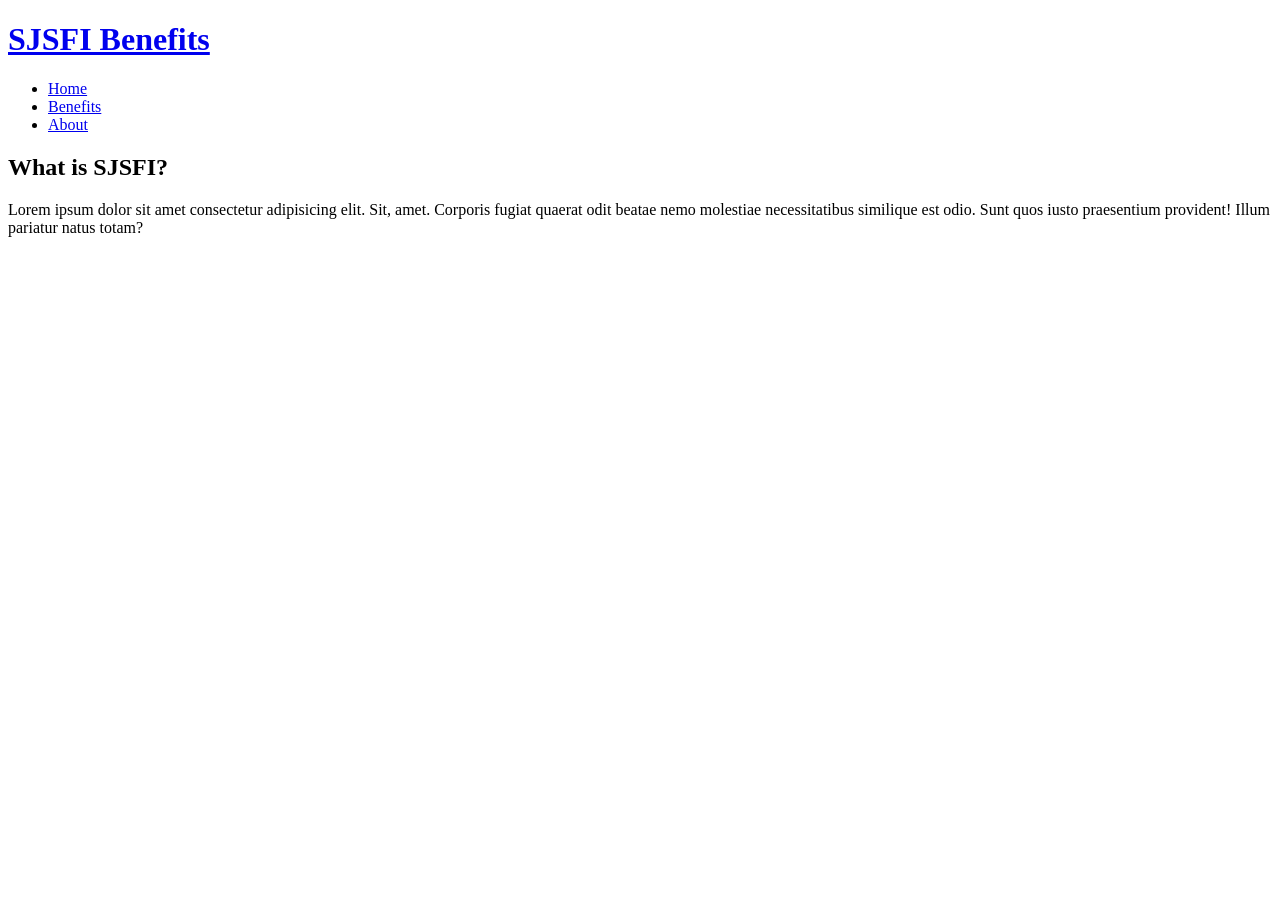
==== about.html @ 769d2fc3 "Add files via upload" ====
<!DOCTYPE html>
<html>
    <HEAD>
        <meta charset="utf-8">
        <meta name="viewport" content="width=device-width, initial-scale=1">
        <title>SJSFI Benefits</title>
        <link rel="stylesheet" href="Style.Css">
    </HEAD>
    <body>

        <h1><a class="logo" href="#">SJSFI Benefits</a></h1>

        <nav class="navbar">
                <ul>
                    <li><a href="index.HTML">Home</a></li>
                    <li><a href="benefits.html">Benefits</a></li>
                    <li id="active"><a href="about.html">About</a></li>
                </ul>
            </div>
        </nav>
        <main>
            <h2>What is SJSFI?</h2>
            <p>Lorem ipsum dolor sit amet consectetur adipisicing elit. Sit, amet. Corporis fugiat quaerat odit beatae nemo molestiae necessitatibus similique est odio. Sunt quos iusto praesentium provident! Illum pariatur natus totam?</p>
        </main>
    </body>
</html>
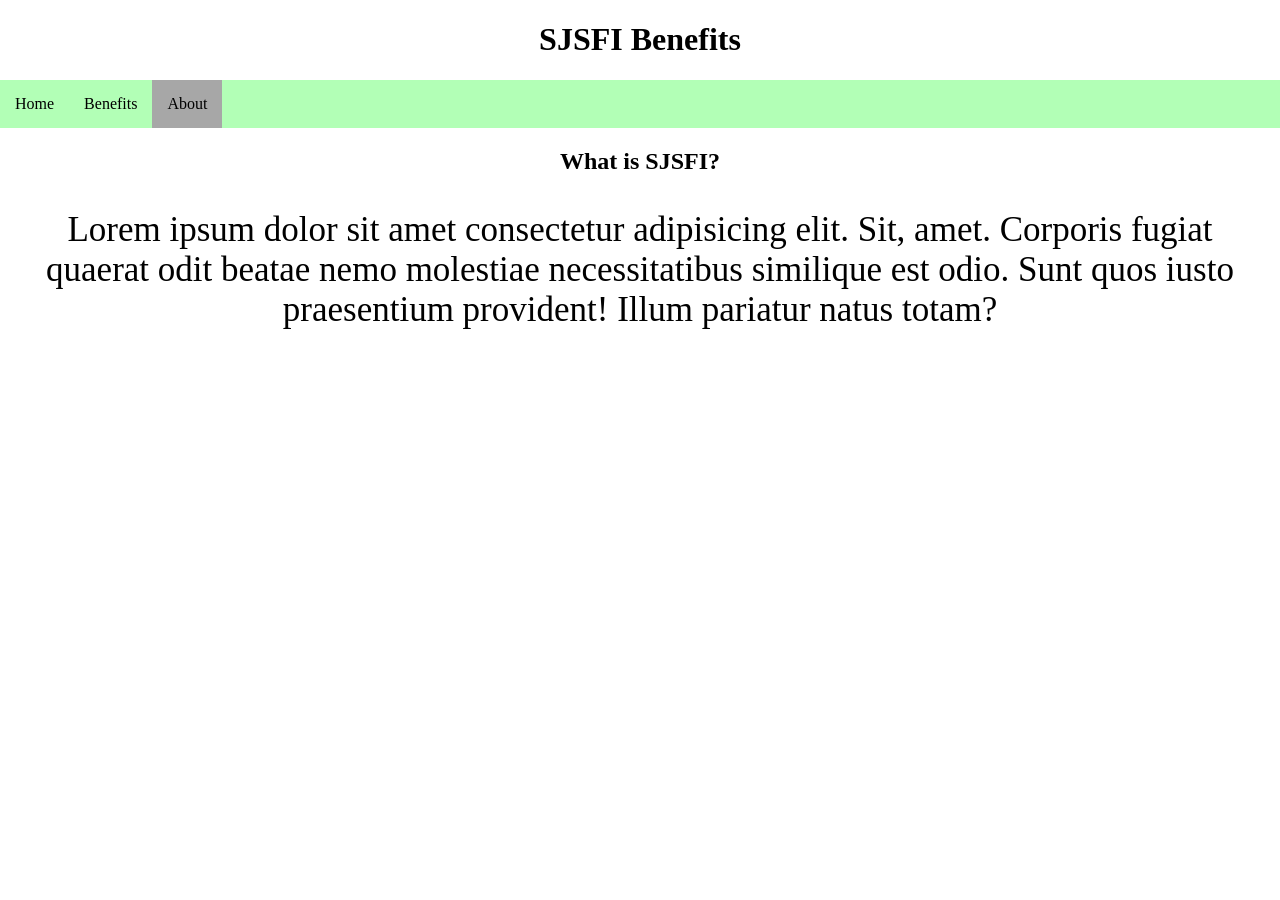
==== commit e9f21e2a: "Update about.html" ====
--- a/about.html
+++ b/about.html
@@ -4,7 +4,7 @@
         <meta charset="utf-8">
         <meta name="viewport" content="width=device-width, initial-scale=1">
         <title>SJSFI Benefits</title>
-        <link rel="stylesheet" href="Style.Css">
+        <link rel="stylesheet" href="style.css">
     </HEAD>
     <body>
 
@@ -23,4 +23,4 @@
             <p>Lorem ipsum dolor sit amet consectetur adipisicing elit. Sit, amet. Corporis fugiat quaerat odit beatae nemo molestiae necessitatibus similique est odio. Sunt quos iusto praesentium provident! Illum pariatur natus totam?</p>
         </main>
     </body>
-</html>+</html>
--- a/style.css
+++ b/style.css
@@ -0,0 +1,53 @@
+body{
+    background-color: #ffffff;
+    padding: 0;
+    margin: 0;
+    overflow-x: hidden;
+    font-family: inter;
+    
+}
+html{
+    scrollbar-width: normal;
+    scrollbar-color: white #0F171C;
+}
+p{
+    text-align: center;
+    font-size: 35px;
+}
+#active{
+    background-color: #a7a7a7;
+}
+.navbar ul{
+    list-style-type: none;
+    background-color: #b2ffb6;
+    padding: 0px;
+    margin: 0px;
+    overflow: hidden;
+}
+h1{
+    text-align: center;
+}
+h1 a{
+    text-decoration: none;
+    color: black;
+}
+h2{
+    text-align: center;
+}
+.navbar a{
+    text-decoration: none;
+    color: black;
+    padding: 15px;
+    display: block;
+    text-align: center;
+}
+.navbar a:hover{
+    background-color: #a7a7a7;
+}
+.navbar li{
+    float: left;
+}
+main{
+    margin-left: 20px;
+    margin-right: 20px;
+}
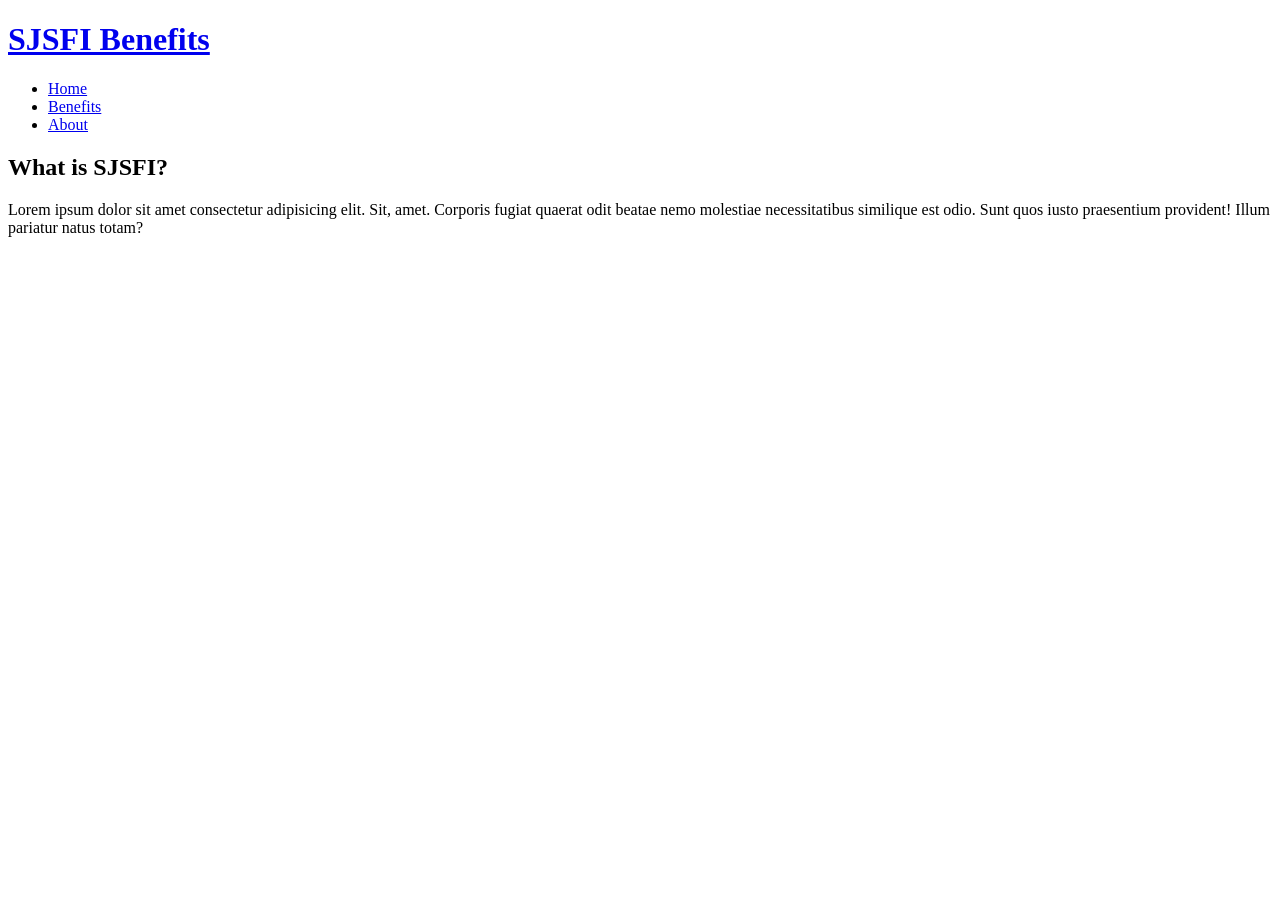
==== commit b91efd2e: "Add files via upload" ====
--- a/about.html
+++ b/about.html
@@ -4,15 +4,15 @@
         <meta charset="utf-8">
         <meta name="viewport" content="width=device-width, initial-scale=1">
         <title>SJSFI Benefits</title>
-        <link rel="stylesheet" href="style.css">
+        <link rel="stylesheet" href="Style.Css">
     </HEAD>
     <body>
 
-        <h1><a class="logo" href="#">SJSFI Benefits</a></h1>
+        <h1><a class="logo" href="index.html">SJSFI Benefits</a></h1>
 
         <nav class="navbar">
                 <ul>
-                    <li><a href="index.HTML">Home</a></li>
+                    <li><a href="index.html">Home</a></li>
                     <li><a href="benefits.html">Benefits</a></li>
                     <li id="active"><a href="about.html">About</a></li>
                 </ul>
@@ -23,4 +23,4 @@
             <p>Lorem ipsum dolor sit amet consectetur adipisicing elit. Sit, amet. Corporis fugiat quaerat odit beatae nemo molestiae necessitatibus similique est odio. Sunt quos iusto praesentium provident! Illum pariatur natus totam?</p>
         </main>
     </body>
-</html>
+</html>
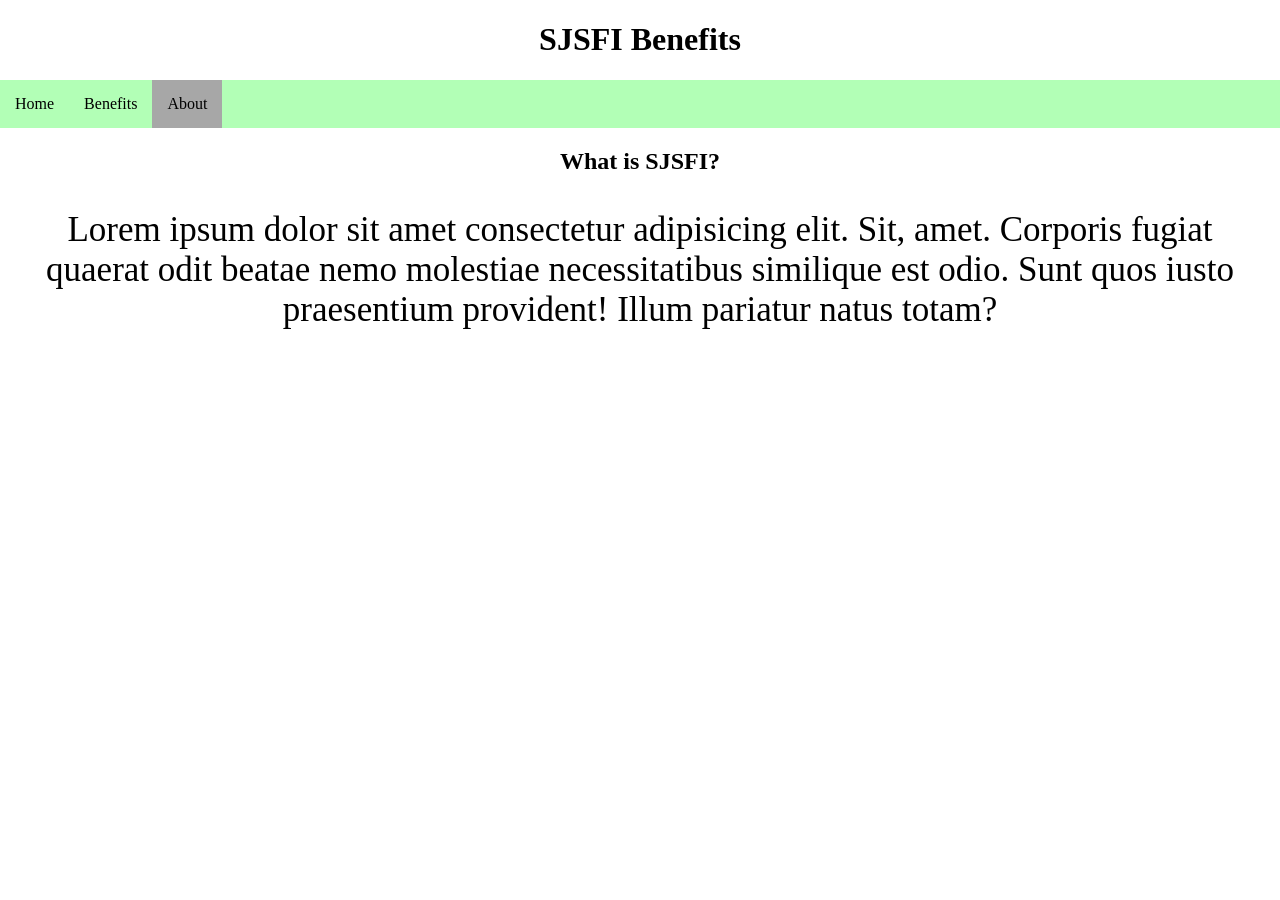
==== commit 93374a0b: "Add files via upload" ====
--- a/about.html
+++ b/about.html
@@ -4,7 +4,7 @@
         <meta charset="utf-8">
         <meta name="viewport" content="width=device-width, initial-scale=1">
         <title>SJSFI Benefits</title>
-        <link rel="stylesheet" href="Style.Css">
+        <link rel="stylesheet" href="style.css">
     </HEAD>
     <body>
 
--- a/style.css
+++ b/style.css
@@ -0,0 +1,97 @@
+body{
+    background-color: #ffffff;
+    padding: 0;
+    margin: 0;
+    overflow-x: hidden;
+    font-family: inter;
+    
+}
+html{
+    scrollbar-width: normal;
+    scrollbar-color: white #0F171C;
+}
+p{
+    text-align: center;
+    font-size: 35px;
+}
+#active{
+    background-color: #a7a7a7;
+}
+.navbar ul{
+    list-style-type: none;
+    background-color: #b2ffb6;
+    padding: 0px;
+    margin: 0px;
+    overflow: hidden;
+}
+h1{
+    text-align: center;
+}
+h1 a{
+    text-decoration: none;
+    color: black;
+}
+h2{
+    text-align: center;
+}
+.navbar a{
+    text-decoration: none;
+    color: black;
+    padding: 15px;
+    display: block;
+    text-align: center;
+}
+.navbar a:hover{
+    background-color: #a7a7a7;
+}
+.navbar li{
+    float: left;
+}
+main{
+    margin-left: 20px;
+    margin-right: 20px;
+}
+main .btn-div {
+    text-align: center;
+}
+main .btn-div #btn{
+    font-size: 18px;
+    letter-spacing: 2px;
+    text-transform: uppercase;
+    display: inline-block;
+    text-align: center;
+    padding: 0.7em 2em;
+    border: 3px solid #FF0072;
+    border-radius: 2px;
+    position: relative;
+    box-shadow: 0 2px 10px rgba(0, 0, 0, 0.16),
+    0 3px 6px rgba(0, 0, 0, 0.1);
+    color: #ff0072;
+    text-decoration: none;
+    transition: 0.3s ease all;
+    z-index: 1;
+}
+main .btn-div #btn:before{
+    transition: 0.5s all ease;
+    position: absolute;
+    top: 0;
+    left: 50%;
+    right: 50%;
+    bottom: 0;
+    opacity: 0;
+    content: '';
+    background-color: #ff0072;
+    z-index: -1;
+}
+main .btn-div #btn:hover{
+    color: white;
+}
+main .btn-div #btn:hover:before, button:focus:before {
+    transition: 0.5s all ease;
+    left: 0;
+    right: 0;
+    opacity: 1;
+}
+main .btn-div #btn:active{
+    transform: scale(0.9);
+}
